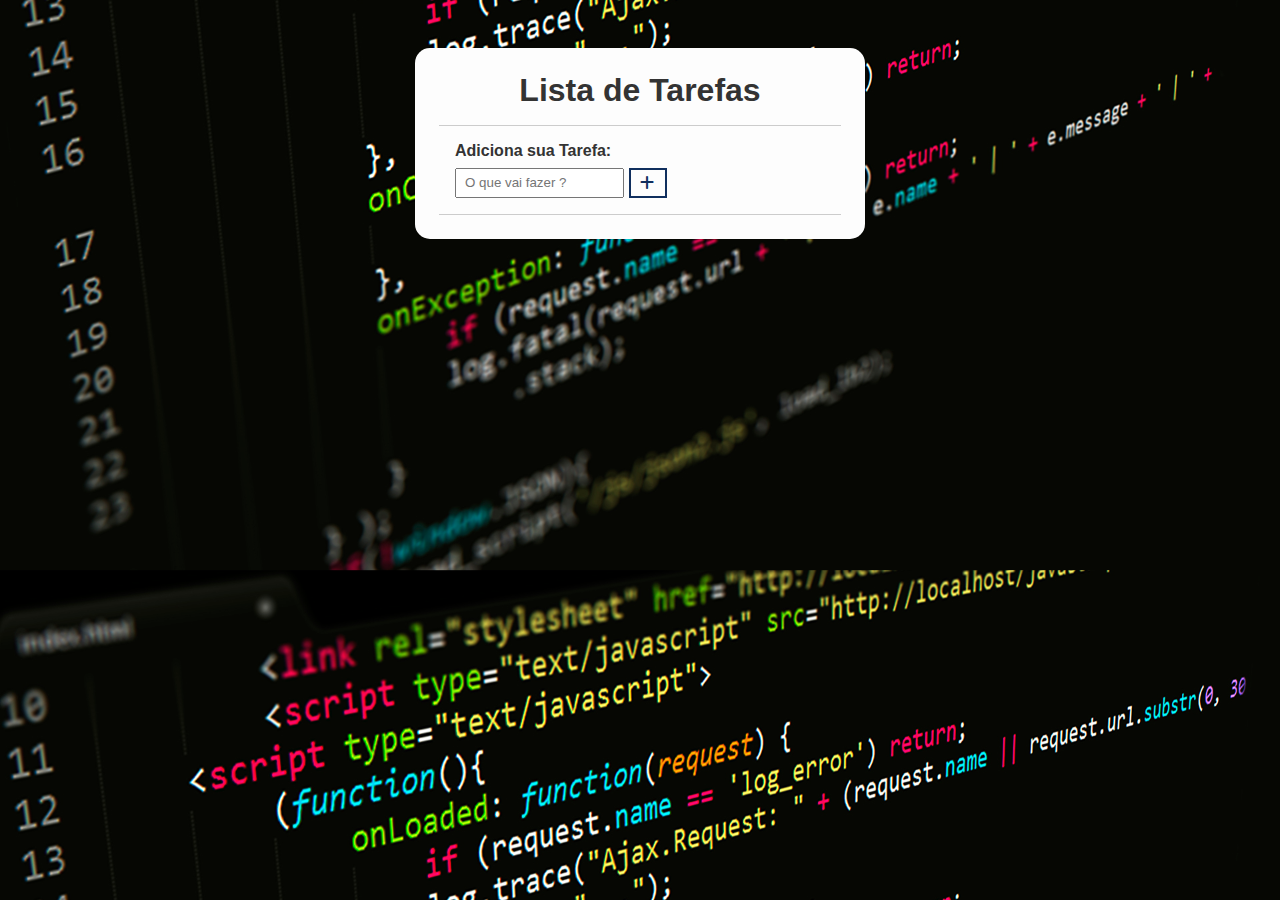
==== lista_de_tarefas/index.html @ 26afddd4 "finalizando_desafio_'lista_de_tarefas'" ====
<!DOCTYPE html>
<html lang="pt-br">
<head>
    <meta charset="UTF-8">
    <meta http-equiv="X-UA-Compatible" content="IE=edge">
    <meta name="viewport" content="width=device-width, initial-scale=1.0">
    <title>Desafio iPag</title>
    <link rel = "stylesheet" href = "css/style.css">
    <link href="https://cdnjs.cloudflare.com/ajax/libs/font-awesome/6.7.2/css/all.min.css" rel="stylesheet" integrity="sha512-Evv84Mr4kqVGRNSgIGL/F/aIDqQb7xQ2vcrdIwxfjThSH8CSR7PBEakCr51Ck+w+/U6swU2Im1vVX0SVk9ABhg==" crossorigin="anonymous" referrerpolicy="no-referrer" />     <!-- link da biblioteca de icones -->
</head>
<body>
    <div class = "todo-container">
        <header>
            <h1>Lista de Tarefas</h1>
        </header>
        <form id = "todo-form">
            <p>Adiciona sua Tarefa:</p>
            <div class = "form-control">
                <input type = "text" id = "todo-input" placeholder = "O que vai fazer ?">
                <button type = "submit">
                    <i class = "fa fa-plus"></i>
                </button>
            </div>
        </form>
        <for id="edit-form" class = "hide">
            <p>Edite a sua Tarefa:</p>
            <div class = "form-control">
                <input type = "text" id = "edit-input">
                <button type = "submit">
                    <i class = "fa fa-check-double"></i>
                </button>
            </div>
            <button id = "cancel-edit-btn" type = "button">Cancelar</button>
        </for>
        <div id = "todo-list">
            
        </div>
    </div>
    <script src="js/script.js"></script>
</body>
</html>
---- lista_de_tarefas/css/style.css ----
* {
    padding: 0;
    margin: 0;
    font-family: Helvetica;
    color: #333;
    box-sizing: border-box;
}

body {
    background-image: url("../img/cod.jpg");
    background-position: center;
    background-size: cover;
}

button {
    background-color: #FDFDFD;
    color: #102f5e;
    border: 2px solid #102f5e;
    padding: 0.3rem 0.6rem;
    font-size: 1rem;
    cursor: pointer;
    display: flex;
    justify-content: center;
    align-items: center;
    transition: 0.4s
}

button:hover  {
    background-color: #102f5e;
    color: #fff;
}

button:hover > i {
    color: #fff;
}

button i {
    color: #102f5e;
    font-weight: bold;
    pointer-events: none;
}

input, select {
    padding: 0.25rem 0.5rem;
}

.hide {
    display: none; 
}

/* todo header */

.todo-container {
    max-width: 450px;
    margin: 3rem auto;
    background-color: #fdfdfd;
    padding: 1.5rem;
    border-radius: 15px;
}

.todo-container header {
    text-align: center;
    padding: 0 1rem 1rem;
    border-bottom: 1px solid #ccc;
}

/* Todo Form */
#todo-form, #edit-form {
    padding: 1rem;
    border-bottom: 1px solid #CCC;
}

#todo-form p, #edit-form p {
    margin-bottom: 0.5rem;
    font-weight: bold; 
}

.form-control {
    display: flex;
}

.form-control input {
    margin-right: 0.3rem;
}

#cancel-edit-btn {
    margin-top: 1rem;
}

/* Todo toolbar */
#toolbar {
    padding: 1rem;
    border-bottom: 1px solid #CCC;
    display:flex;
}

#toolbar h4 {
    margin-bottom: 0.5rem;
}

#search {
    border-right: 1px solid #000;
    padding-right: 1rem;
    margin-right: 1rem;
    width: 65%;
    display: flex;
    flex-direction: column;
}

#search form {
    display: flex;
}

#search input {
    width: 100%;
    margin-right: 0.3rem;
}

#filter {
    width: 35%;
    display: flex;
    flex-direction: column;
}

#filter select {
    flex: 1;
}

.todo {
    display: flex;
    justify-content: space-around;
    align-items: center;
    padding: 1rem;
    border-bottom: 1px solid #ddd;
    transition: 0.3s;
}

.todo h3 {
    flex: 1;
    font-size: 0.9rem;
}

.todo button {
    margin-left: 0.4rem;
}

.done {
    background-color: #395169;
}

.done h3 {
    color: #FFF;
    text-decoration: line-through;
    font-style: italic;
}
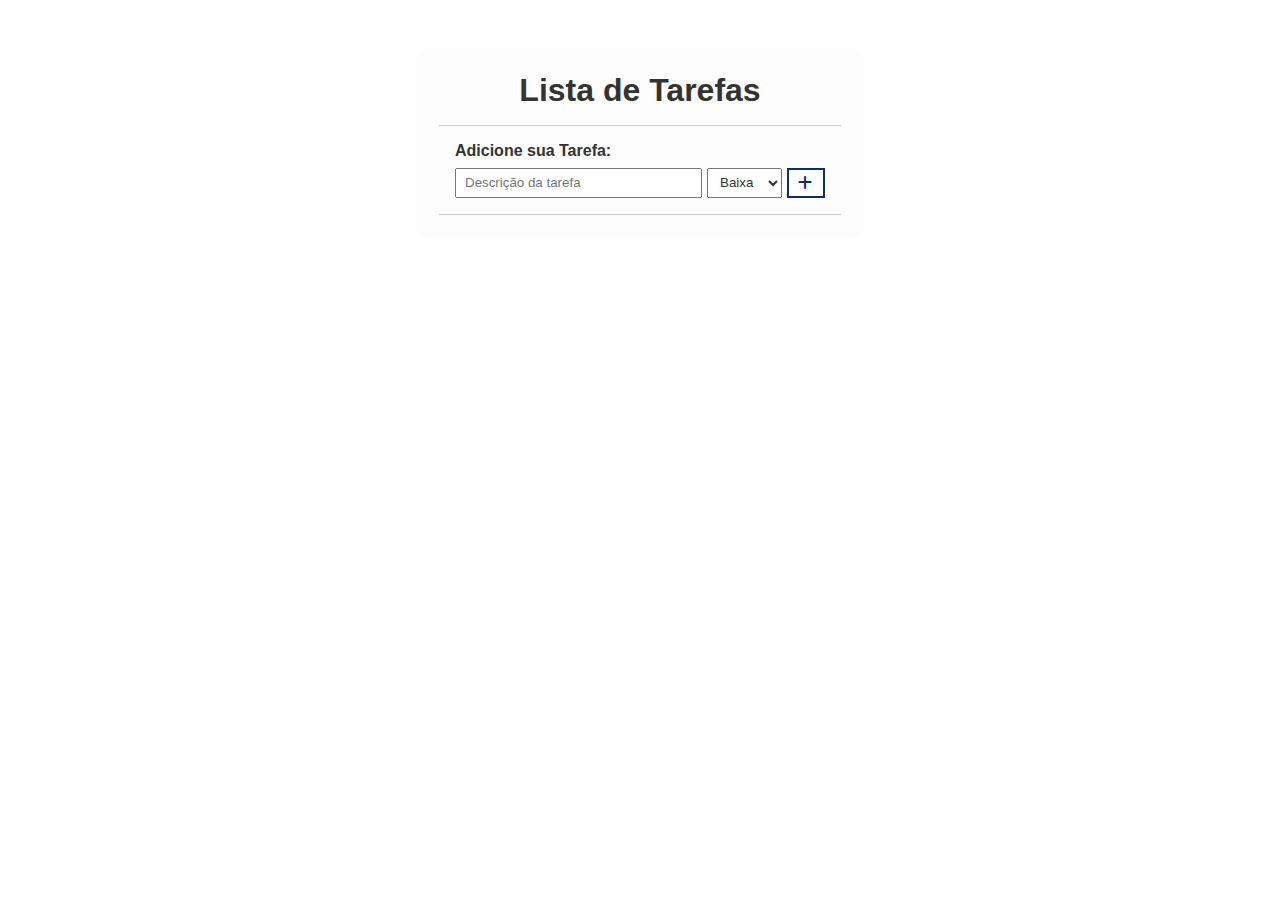
==== commit 62a99fe3: "corrigindo_refazendo_desafio_'lista_de_tarefas'" ====
--- a/lista_de_tarefas/index.html
+++ b/lista_de_tarefas/index.html
@@ -6,7 +6,7 @@
     <meta name="viewport" content="width=device-width, initial-scale=1.0">
     <title>Desafio iPag</title>
     <link rel = "stylesheet" href = "css/style.css">
-    <link href="https://cdnjs.cloudflare.com/ajax/libs/font-awesome/6.7.2/css/all.min.css" rel="stylesheet" integrity="sha512-Evv84Mr4kqVGRNSgIGL/F/aIDqQb7xQ2vcrdIwxfjThSH8CSR7PBEakCr51Ck+w+/U6swU2Im1vVX0SVk9ABhg==" crossorigin="anonymous" referrerpolicy="no-referrer" />     <!-- link da biblioteca de icones -->
+    <link href = "https://cdnjs.cloudflare.com/ajax/libs/font-awesome/6.7.2/css/all.min.css" rel = "stylesheet" />      <!-- link da os ícones da biblioteca 'Font Awesome' -->
 </head>
 <body>
     <div class = "todo-container">
@@ -14,28 +14,22 @@
             <h1>Lista de Tarefas</h1>
         </header>
         <form id = "todo-form">
-            <p>Adiciona sua Tarefa:</p>
+            <p>Adicione sua Tarefa:</p>
             <div class = "form-control">
-                <input type = "text" id = "todo-input" placeholder = "O que vai fazer ?">
+                <input type = "text" id = "todo-input" placeholder = "Descrição da tarefa" required>
+                <select id = "priority-input">
+                    <option value = "baixa">Baixa</option>
+                    <option value = "média">Média</option>
+                    <option value = "alta">Alta</option>
+                </select>
                 <button type = "submit">
                     <i class = "fa fa-plus"></i>
                 </button>
             </div>
         </form>
-        <for id="edit-form" class = "hide">
-            <p>Edite a sua Tarefa:</p>
-            <div class = "form-control">
-                <input type = "text" id = "edit-input">
-                <button type = "submit">
-                    <i class = "fa fa-check-double"></i>
-                </button>
-            </div>
-            <button id = "cancel-edit-btn" type = "button">Cancelar</button>
-        </for>
-        <div id = "todo-list">
-            
-        </div>
+        <div id = "todo-list"></div>
     </div>
-    <script src="js/script.js"></script>
+
+    <script src = "js/script.js"></script>
 </body>
 </html>--- a/lista_de_tarefas/css/style.css
+++ b/lista_de_tarefas/css/style.css
@@ -1,13 +1,12 @@
 * {
     padding: 0;
     margin: 0;
-    font-family: Helvetica;
+    font-family: Helvetica, Arial, sans-serif;
     color: #333;
     box-sizing: border-box;
 }
 
 body {
-    background-image: url("../img/cod.jpg");
     background-position: center;
     background-size: cover;
 }
@@ -22,10 +21,10 @@
     display: flex;
     justify-content: center;
     align-items: center;
-    transition: 0.4s
+    transition: 0.4s;
 }
 
-button:hover  {
+button:hover {
     background-color: #102f5e;
     color: #fff;
 }
@@ -48,9 +47,7 @@
     display: none; 
 }
 
-/* todo header */
-
-.todo-container {
+.todo-container {       /* todo header */
     max-width: 450px;
     margin: 3rem auto;
     background-color: #fdfdfd;
@@ -64,13 +61,12 @@
     border-bottom: 1px solid #ccc;
 }
 
-/* Todo Form */
-#todo-form, #edit-form {
+#todo-form {        /* Todo Form */
     padding: 1rem;
     border-bottom: 1px solid #CCC;
 }
 
-#todo-form p, #edit-form p {
+#todo-form p {
     margin-bottom: 0.5rem;
     font-weight: bold; 
 }
@@ -81,54 +77,16 @@
 
 .form-control input {
     margin-right: 0.3rem;
+    flex: 1;        /* para que o input ocupar o espaço disponível */
 }
 
-#cancel-edit-btn {
-    margin-top: 1rem;
-}
-
-/* Todo toolbar */
-#toolbar {
-    padding: 1rem;
-    border-bottom: 1px solid #CCC;
-    display:flex;
-}
-
-#toolbar h4 {
-    margin-bottom: 0.5rem;
-}
-
-#search {
-    border-right: 1px solid #000;
-    padding-right: 1rem;
-    margin-right: 1rem;
-    width: 65%;
-    display: flex;
-    flex-direction: column;
-}
-
-#search form {
-    display: flex;
-}
-
-#search input {
-    width: 100%;
+.form-control select {
     margin-right: 0.3rem;
-}
-
-#filter {
-    width: 35%;
-    display: flex;
-    flex-direction: column;
-}
-
-#filter select {
-    flex: 1;
 }
 
 .todo {
     display: flex;
-    justify-content: space-around;
+    justify-content: space-between;
     align-items: center;
     padding: 1rem;
     border-bottom: 1px solid #ddd;
@@ -145,11 +103,6 @@
 }
 
 .done {
-    background-color: #395169;
-}
-
-.done h3 {
-    color: #FFF;
-    text-decoration: line-through;
-    font-style: italic;
+    text-decoration: line-through;      /* risca o texto */
+    color: gray;        /* muda a cor do texto para cinza */
 }